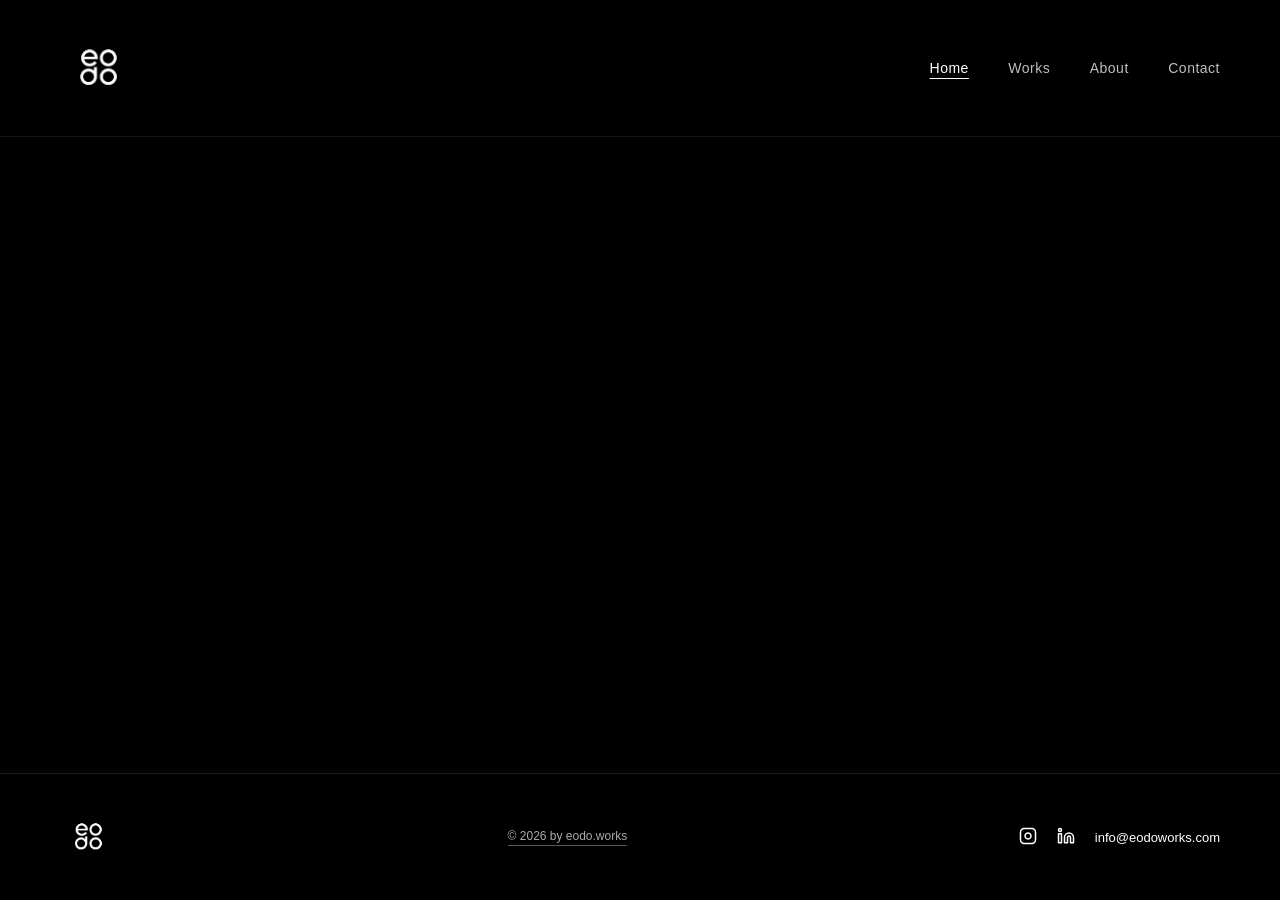
==== index.html @ b3eb88b8 "Adjust main section height and footer comment Updated main section height and footer comment." ====
<!DOCTYPE html>
<html lang="en">
<head>
    <meta charset="UTF-8">
    <meta name="viewport" content="width=device-width, initial-scale=1.0">
    <title>eodo — Architecture, Design, Research, Urbanism</title>
    <meta name="description" content="eodo is an independent architectural and design practice based in Istanbul and Paris, founded by Emre Eren Özaşık and Öykü Çimoğlu.">
    <meta name="keywords" content="eodo, eodoworks, eodo works, mimarlık pratiği, architecture practice, istanbul, paris, emre eren özaşık, öykü çimoğlu">
    
    <meta property="og:title" content="eodo — Architecture & Design Practice">
    <meta property="og:description" content="Independent architectural and design practice operating across Istanbul and Paris.">
    <meta property="og:url" content="https://eodoworks.com/">
    <meta property="og:type" content="website">

    <link rel="stylesheet" href="style.css">
</head>
<script>
    // Sağ tık menüsünü engelleme
    document.addEventListener('contextmenu', function(e) {
        e.preventDefault();
    });

    // Klavye üzerinden görsel sürükleme veya kaydetme kısayollarını engelleme
    document.addEventListener('dragstart', function(e) {
        if (e.target.nodeName === 'IMG' || e.target.nodeName === 'VIDEO') {
            e.preventDefault();
        }
    });
</script>
<body class="home-page">

    <!-- Arka Planda Sabit Tam Ekran Video -->
    <div class="home-fullscreen-video-bg">
        <video autoplay muted loop playsinline>
            <source src="eodo-bg.mp4" type="video/mp4">
        </video>
    </div>
    <div class="home-video-overlay"></div>

    <!-- Giriş Animasyonlu Logo (Ortadan Başlayıp Sol Üste Gider) -->
    <div class="intro-logo-overlay">
        <img src="logo-white.png" alt="eodo">
    </div>

    <header>
        <a href="index.html" class="nav-logo">
            <img src="logo-white.png" alt="eodo">
        </a>
        <nav>
            <a href="index.html" class="active">Home</a>
            <a href="works.html">Works</a>
            <a href="about.html">About</a>
            <a href="contact.html">Contact</a>
        </nav>
    </header>

    <main style="height: calc(100vh - 136px);">
        <!-- Tam ekran video alanı doldurucusu -->
    </main>

    <!-- Aşağı Kaydırınca Görünen Siyah Footer Şeridi -->
    <footer class="home-footer">
        <div class="footer-logo">
            <img src="logo-white.png" alt="eodo">
        </div>
        <div class="footer-copy">© 2026 by eodo.works</div>
        <div class="footer-right">
            <a href="https://www.instagram.com/eodo.works/" target="_blank" aria-label="Instagram">
                <svg width="18" height="18" viewBox="0 0 24 24" fill="none" stroke="currentColor" stroke-width="2"><rect x="2" y="2" width="20" height="20" rx="5" ry="5"></rect><path d="M16 11.37A4 4 0 1 1 12.63 8 4 4 0 0 1 16 11.37z"></path><line x1="17.5" y1="6.5" x2="17.51" y2="6.5"></line></svg>
            </a>
            <a href="https://www.linkedin.com/company/eodoworks/" target="_blank" aria-label="LinkedIn">
                <svg width="18" height="18" viewBox="0 0 24 24" fill="none" stroke="currentColor" stroke-width="2" stroke-linecap="round" stroke-linejoin="round"><path d="M16 8a6 6 0 0 1 6 6v7h-4v-7a2 2 0 0 0-2-2 2 2 0 0 0-2 2v7h-4v-7a6 6 0 0 1 6-6z"></path><rect x="2" y="9" width="4" height="12"></rect><circle cx="4" cy="4" r="2"></circle></svg>
            </a>
            <a href="mailto:info@eodoworks.com">info@eodoworks.com</a>
        </div>
    </footer>

</body>
</html>
---- style.css ----
/* ==========================================================================
   1. GENEL SIFIRLAMA & TIPOGRAFİ (FUTURA FONT)
   ========================================================================== */
* {
    margin: 0;
    padding: 0;
    box-sizing: border-box;
    font-family: "Futura", "Futura PT", "Century Gothic", AppleGothic, sans-serif;
}

body {
    background-color: #000000;
    color: #ffffff;
    display: flex;
    flex-direction: column;
    min-height: 100vh;
    overflow-x: hidden;
    overflow-y: scroll;
}

main {
    flex: 1;
    width: 100%;
}

.bg-black {
    background-color: #000000;
    color: #ffffff;
}

.bg-white {
    background-color: #ffffff;
    color: #000000;
}

/* ==========================================================================
   2. NAVİGASYON / HEADER (DİĞER SAYFALAR İÇİN)
   ========================================================================== */
header {
    background-color: #000000;
    padding: 30px 60px;
    display: flex;
    justify-content: space-between;
    align-items: center;
    position: sticky;
    top: 0;
    z-index: 100;
}

.nav-logo img {
    height: 76px;
    width: auto;
    display: block;
}

nav a {
    color: #ffffff;
    text-decoration: none;
    margin-left: 35px;
    font-size: 14px;
    letter-spacing: 0.5px;
    opacity: 0.75;
    transition: opacity 0.2s ease;
}

nav a:hover, nav a.active {
    opacity: 1;
    text-decoration: underline;
    text-underline-offset: 5px;
}

/* ==========================================================================
   3. ALT BİLGİ / FOOTER
   ========================================================================== */
footer {
    background-color: #ffffff;
    color: #000000;
    padding: 35px 60px;
    display: flex;
    justify-content: space-between;
    align-items: center;
    border-top: 1px solid #e0e0e0;
}

.footer-logo img {
    height: 56px;
    width: auto;
    display: block;
}

.footer-copy {
    font-size: 12px;
    color: #555555;
    border-bottom: 1px solid #777777;
    padding-bottom: 2px;
}

.footer-right {
    display: flex;
    align-items: center;
    gap: 20px;
    font-size: 13px;
}

.footer-right a {
    color: #000000;
    text-decoration: none;
    transition: opacity 0.2s;
}

.footer-right a:hover {
    opacity: 0.6;
}

/* ==========================================================================
   4. HOME SAYFASI ÖZEL & İNTRO LOGO ANİMASYONU
   ========================================================================== */
body.home-page {
    position: relative;
    background-color: #000000;
    min-height: 100vh;
}

body.home-page header {
    position: absolute !important;
    top: 0 !important;
    left: 0 !important;
    width: 100% !important;
    background-color: rgba(0, 0, 0, 0.35) !important;
    backdrop-filter: blur(6px);
    z-index: 1000;
    border-bottom: 1px solid rgba(255, 255, 255, 0.08);
}

/* Tam ekran arka plan video katmanı */
body.home-page .home-fullscreen-video-bg {
    position: fixed;
    top: 0;
    left: 0;
    width: 100vw;
    height: 100vh;
    z-index: -2;
    overflow: hidden;
    background-color: #000;
}

body.home-page .home-fullscreen-video-bg video {
    width: 100%;
    height: 100%;
    object-fit: cover;
    object-position: center;
    filter: grayscale(100%) contrast(1.45) brightness(0.65) saturate(0);
    transform: scale(1.02);
}

body.home-page .home-video-overlay {
    position: fixed;
    top: 0;
    left: 0;
    width: 100vw;
    height: 100vh;
    background: rgba(0, 0, 0, 0.35);
    z-index: -1;
    pointer-events: none;
}

/* Anasayfa main alanı: Tam olarak 100vh yapar, böylece ilk ekranda footer görünmez, aşağı kaydırınca çıkar */
body.home-page main {
    height: 100vh;
    width: 100vw;
    position: relative;
    z-index: 1;
}

/* BIG Tarzı Ortadan Sol Üste Giden Logo Animasyonu */
.intro-logo-overlay {
    position: fixed;
    top: 0;
    left: 0;
    width: 100vw;
    height: 100vh;
    background-color: rgba(0, 0, 0, 0.85);
    display: flex;
    align-items: center;
    justify-content: center;
    z-index: 9999;
    animation: fadeOutBg 0.4s ease 1.1s forwards;
    pointer-events: none;
}

.intro-logo-overlay img {
    height: 110px;
    width: auto;
    animation: moveToCorner 1.2s cubic-bezier(0.77, 0, 0.175, 1) forwards;
}

@keyframes moveToCorner {
    0% {
        transform: translate(0, 0) scale(1.8);
        opacity: 1;
    }
    60% {
        opacity: 1;
    }
    100% {
        transform: translate(calc(-50vw + 60px + 75px), calc(-50vh + 30px + 38px)) scale(0.69);
        opacity: 0;
    }
}

@keyframes fadeOutBg {
    0% {
        background-color: rgba(0, 0, 0, 0.85);
    }
    100% {
        background-color: rgba(0, 0, 0, 0);
        visibility: hidden;
    }
}

/* ==========================================================================
   5. WORKS SAYFASI
   ========================================================================== */
.project-grid {
    display: grid;
    grid-template-columns: repeat(auto-fill, minmax(360px, 1fr));
    gap: 40px;
    max-width: 1300px;
    margin: 0 auto;
}

.project-card {
    cursor: pointer;
    overflow: hidden;
    text-decoration: none;
    color: inherit;
    display: block;
}

.project-card .img-wrapper {
    width: 100%;
    aspect-ratio: 16 / 10;
    overflow: hidden;
    background-color: #111111;
    margin-bottom: 12px;
}

.project-card img {
    width: 100%;
    height: 100%;
    object-fit: cover;
    filter: grayscale(100%) brightness(0.9);
    transition: transform 0.4s ease, filter 0.4s ease, opacity 0.4s ease;
    opacity: 0.85;
}

.project-card:hover img {
    transform: scale(1.03);
    filter: grayscale(0%) brightness(1);
    opacity: 1;
}

.project-info h3 {
    font-size: 15px;
    font-weight: bold;
    margin-bottom: 4px;
}

.project-info p {
    font-size: 12px;
    opacity: 0.6;
}

/* ==========================================================================
   6. ABOUT SAYFASI
   ========================================================================== */
.about-intro-container {
    display: flex;
    gap: 60px;
    align-items: flex-start;
    margin-bottom: 120px;
}

.founders-container {
    display: flex;
    gap: 80px;
}

.founder-card {
    flex: 1;
}

/* ==========================================================================
   7. CONTACT SAYFASI
   ========================================================================== */
.contact-container {
    padding: 90px 10%;
    min-height: 65vh;
    display: flex;
    justify-content: space-between;
    align-items: flex-start;
}

.contact-form-wrapper {
    width: 48%;
}

.contact-logo-wrapper {
    width: 42%;
    text-align: right;
    padding-top: 30px;
}

.form-group {
    margin-bottom: 30px;
}

.form-group label {
    display: block;
    font-size: 14px;
    margin-bottom: 8px;
}

.form-row {
    display: flex;
    gap: 25px;
}

.form-row .form-group {
    flex: 1;
}

input[type="text"], input[type="email"], textarea {
    width: 100%;
    background: transparent;
    border: none;
    border-bottom: 1px solid #ffffff;
    color: #ffffff;
    padding: 12px 0;
    font-size: 14px;
    outline: none;
}

textarea {
    resize: vertical;
    min-height: 100px;
}

.btn-send {
    background-color: #ffffff;
    color: #000000;
    border: none;
    padding: 12px 35px;
    border-radius: 25px;
    font-weight: bold;
    cursor: pointer;
    font-size: 12px;
    letter-spacing: 1.5px;
    transition: background-color 0.2s, color 0.2s;
}

.btn-send:hover {
    background-color: #cccccc;
}

/* ==========================================================================
   8. PROJE DETAY SAYFASI
   ========================================================================== */
.project-hero-cover {
    width: 100% !important;
    height: auto !important;
    margin: 0 0 60px 0 !important;
    padding: 0 !important;
    background-color: #000000;
}

.project-hero-cover img {
    width: 100% !important;
    height: auto !important;
    max-width: 100% !important;
    display: block !important;
}

.project-detail-container {
    padding: 40px 8%;
    max-width: 1400px;
    margin: 0 auto;
}

.project-header-grid {
    display: grid;
    grid-template-columns: 1.2fr 1fr;
    gap: 40px;
    border: 1px solid #333333;
    padding: 40px;
    margin-bottom: 50px;
    background-color: #050505;
}

.project-left-col h1 {
    font-size: 26px;
    font-weight: 500;
    line-height: 1.3;
    margin-bottom: 25px;
    letter-spacing: -0.5px;
}

.project-tags {
    display: flex;
    flex-wrap: wrap;
    gap: 10px;
    margin-bottom: 35px;
}

.tag-box {
    border: 1px solid #ffffff;
    padding: 6px 14px;
    font-size: 11px;
    text-transform: uppercase;
    letter-spacing: 1px;
    opacity: 0.9;
}

.team-list-section {
    font-size: 13px;
    line-height: 1.8;
    color: #cccccc;
}

.team-list-section h4 {
    font-size: 11px;
    text-transform: uppercase;
    letter-spacing: 1px;
    color: #888888;
    margin-bottom: 6px;
    margin-top: 20px;
}

.team-list-section h4:first-child {
    margin-top: 0;
}

.project-specs-table {
    display: flex;
    flex-direction: column;
    gap: 18px;
    justify-content: center;
}

.spec-row {
    display: grid;
    grid-template-columns: 180px 1fr;
    align-items: baseline;
    border-bottom: 1px solid #1a1a1a;
    padding-bottom: 10px;
    font-size: 13px;
}

.spec-label {
    text-transform: uppercase;
    font-size: 11px;
    letter-spacing: 1.5px;
    color: #888888;
}

.spec-value {
    color: #ffffff;
    font-size: 14px;
    line-height: 1.4;
}

.intro-section {
    margin-bottom: 30px;
}

.intro-title {
    font-size: 11px;
    text-transform: uppercase;
    letter-spacing: 2px;
    color: #888888;
    margin-bottom: 12px;
}

.intro-box {
    border: 1px solid #333333;
    padding: 35px;
    position: relative;
    background-color: #050505;
}

.intro-content {
    font-size: 14px;
    line-height: 1.8;
    color: #dddddd;
    max-height: 120px;
    overflow: hidden;
    transition: max-height 0.5s ease-in-out;
}

.intro-box.expanded .intro-content {
    max-height: 3000px;
}

.intro-toggle-btn {
    position: absolute;
    bottom: 20px;
    right: 20px;
    width: 34px;
    height: 34px;
    border: 1px solid #ffffff;
    background: #000000;
    color: #ffffff;
    font-size: 20px;
    display: flex;
    align-items: center;
    justify-content: center;
    cursor: pointer;
    user-select: none;
    transition: background 0.2s, color 0.2s;
}

.intro-toggle-btn:hover {
    background: #ffffff;
    color: #000000;
}

.project-galleries-white-section {
    background-color: #ffffff;
    color: #000000;
    width: 100%;
    padding-top: 60px;
    padding-bottom: 20px;
}

.gallery-category-section {
    margin-bottom: 80px;
}

.category-header-clean {
    margin-bottom: 20px;
}

.category-header-clean .category-title {
    font-size: 13px;
    text-transform: uppercase;
    letter-spacing: 2px;
    color: #000000;
    font-weight: bold;
}

.bark-slider-wrapper {
    width: 100%;
    height: 650px;
    display: block;
    position: relative;
    overflow: hidden;
    background-color: #ffffff;
}

.bark-slider-wrapper img {
    width: 100% !important;
    height: 100% !important;
    object-fit: contain !important;
    cursor: pointer;
    display: block;
    margin: 0 auto;
    transition: opacity 0.2s ease;
    user-select: none;
}

.bark-slider-wrapper img:hover {
    opacity: 0.92;
}

.project-galleries-white-section .project-nav {
    display: flex;
    justify-content: space-between;
    align-items: center;
    padding-top: 40px;
    border-top: 1px solid #e0e0e0;
}

.project-galleries-white-section .project-nav a {
    color: #000000;
    text-decoration: none;
    font-size: 13px;
    opacity: 0.75;
    transition: opacity 0.2s;
}

.project-galleries-white-section .project-nav a:hover {
    opacity: 1;
    text-decoration: underline;
}

/* --- GÖRSEL VE VİDEO KOPYALAMA / SÜRÜKLEME KORUMASI --- */
img, video {
    -webkit-user-select: none;
    -moz-user-select: none;
    -ms-user-select: none;
    user-select: none;
    -webkit-user-drag: none;
    pointer-events: auto;
}

/* --- ANASAYFA ÖZEL FOOTER (SİYAH ARKA PLAN) --- */
footer.home-footer {
    background-color: #000000 !important;
    color: #ffffff !important;
    border-top: 1px solid rgba(255, 255, 255, 0.1) !important;
    position: relative;
    z-index: 10;
}

footer.home-footer .footer-copy {
    color: #aaaaaa !important;
    border-bottom: 1px solid #555555 !important;
}

footer.home-footer .footer-right a {
    color: #ffffff !important;
}

footer.home-footer .footer-right a:hover {
    opacity: 0.7;
}

/* --- SAYFALAR ARASI YUMUŞAK GEÇİŞ (FADE-IN EFEKTİ) --- */
@keyframes pageFadeIn {
    from {
        opacity: 0;
        transform: translateY(4px);
    }
    to {
        opacity: 1;
        transform: translateY(0);
    }
}

body {
    animation: pageFadeIn 0.4s ease-in-out forwards;
}

/* ==========================================================================
   MOBİL UYUM (RESPONSIVE)
   ========================================================================== */
@media (max-width: 900px) {
    .project-header-grid {
        grid-template-columns: 1fr;
        padding: 25px;
    }

    .spec-row {
        grid-template-columns: 130px 1fr;
    }
}

@media (max-width: 768px) {
    header {
        padding: 15px 20px !important;
        flex-direction: row !important;
        justify-content: space-between !important;
        align-items: center !important;
        gap: 0 !important;
    }

    .nav-logo img {
        height: 48px !important;
        width: auto !important;
        margin: 0 !important;
    }

    nav {
        display: flex !important;
        gap: 12px !important;
    }

    nav a {
        margin-left: 0 !important;
        font-size: 12px !important;
        letter-spacing: 0.2px !important;
    }

    footer {
        padding: 20px;
        flex-direction: column;
        gap: 15px;
        text-align: center;
    }
    
    .footer-logo img {
        margin: 0 auto;
    }

    .project-grid {
        grid-template-columns: 1fr;
    }

    .project-hero-cover {
        margin-bottom: 30px !important;
    }

    .project-detail-container {
        padding: 30px 5%;
    }

    .project-left-col h1 {
        font-size: 22px;
    }

    .bark-slider-wrapper {
        height: 380px;
    }

    .category-header-clean .category-title {
        font-size: 11px;
    }

    .founders-container {
        flex-direction: column !important;
        gap: 50px !important;
    }

    .contact-container {
        padding: 40px 5% !important;
        flex-direction: column !important;
        align-items: stretch !important;
        gap: 40px !important;
    }

    .contact-form-wrapper {
        width: 100% !important;
    }

    .contact-logo-wrapper {
        width: 100% !important;
        text-align: left !important;
        padding-top: 0 !important;
    }

    .contact-logo-wrapper img {
        max-width: 140px !important;
        height: auto !important;
    }

    .form-row {
        flex-direction: column !important;
        gap: 0 !important;
    }

    body.home-page .home-fullscreen-video-bg video {
        width: 100vw !important;
        height: 100vh !important;
        object-fit: contain !important;
        transform: scale(1) !important;
    }
}
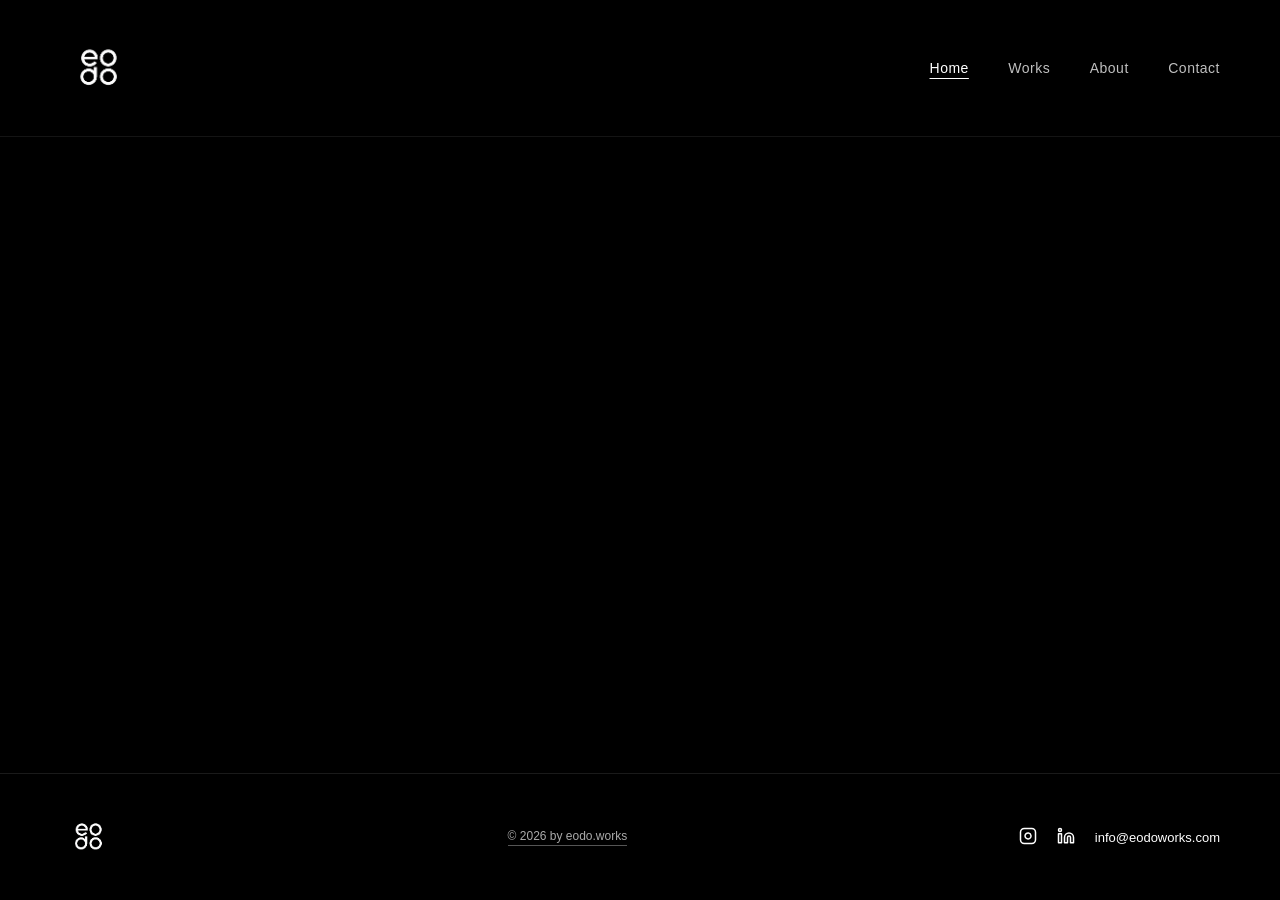
==== commit 3945f866: "Refactor main element and remove height adjustment script Removed main element and associated JavaSc" ====
--- a/index.html
+++ b/index.html
@@ -15,12 +15,11 @@
     <link rel="stylesheet" href="style.css">
 </head>
 <script>
-    // Sağ tık menüsünü engelleme
+    // Sağ tık ve sürükleme koruması
     document.addEventListener('contextmenu', function(e) {
         e.preventDefault();
     });
 
-    // Klavye üzerinden görsel sürükleme veya kaydetme kısayollarını engelleme
     document.addEventListener('dragstart', function(e) {
         if (e.target.nodeName === 'IMG' || e.target.nodeName === 'VIDEO') {
             e.preventDefault();
@@ -37,7 +36,7 @@
     </div>
     <div class="home-video-overlay"></div>
 
-    <!-- Giriş Animasyonlu Logo (Ortadan Başlayıp Sol Üste Gider) -->
+    <!-- Giriş Animasyonlu Logo -->
     <div class="intro-logo-overlay">
         <img src="logo-white.png" alt="eodo">
     </div>
@@ -54,8 +53,7 @@
         </nav>
     </header>
 
-    <main style="height: calc(100vh - 136px);">
-        <!-- Tam ekran video alanı doldurucusu -->
+    <main class="home-main-spacer">
     </main>
 
     <!-- Aşağı Kaydırınca Görünen Siyah Footer Şeridi -->
--- a/style.css
+++ b/style.css
@@ -34,7 +34,7 @@
 }
 
 /* ==========================================================================
-   2. NAVİGASYON / HEADER (DİĞER SAYFALAR İÇİN)
+   2. NAVİGASYON / HEADER
    ========================================================================== */
 header {
     background-color: #000000;
@@ -113,12 +113,14 @@
 }
 
 /* ==========================================================================
-   4. HOME SAYFASI ÖZEL & İNTRO LOGO ANİMASYONU
+   4. HOME SAYFASI ÖZEL (VİDEO VE FOOTER AŞAĞI KAYDIRMA MİMARİSİ)
    ========================================================================== */
 body.home-page {
     position: relative;
     background-color: #000000;
-    min-height: 100vh;
+    /* Anasayfanın yüksekliğini tam 100vh kilitliyoruz, footer ekranın altında gizleniyor */
+    height: 100vh;
+    overflow-y: scroll;
 }
 
 body.home-page header {
@@ -132,7 +134,6 @@
     border-bottom: 1px solid rgba(255, 255, 255, 0.08);
 }
 
-/* Tam ekran arka plan video katmanı */
 body.home-page .home-fullscreen-video-bg {
     position: fixed;
     top: 0;
@@ -164,12 +165,34 @@
     pointer-events: none;
 }
 
-/* Anasayfa main alanı: Tam olarak 100vh yapar, böylece ilk ekranda footer görünmez, aşağı kaydırınca çıkar */
 body.home-page main {
     height: 100vh;
     width: 100vw;
-    position: relative;
-    z-index: 1;
+}
+
+/* Anasayfa özel siyah footer: İlk ekranda tam ekranın altında (görünmez) durur, kaydırınca gelir */
+footer.home-footer {
+    position: absolute;
+    bottom: 0;
+    left: 0;
+    width: 100%;
+    background-color: #000000 !important;
+    color: #ffffff !important;
+    border-top: 1px solid rgba(255, 255, 255, 0.1) !important;
+    z-index: 10;
+}
+
+footer.home-footer .footer-copy {
+    color: #aaaaaa !important;
+    border-bottom: 1px solid #555555 !important;
+}
+
+footer.home-footer .footer-right a {
+    color: #ffffff !important;
+}
+
+footer.home-footer .footer-right a:hover {
+    opacity: 0.7;
 }
 
 /* BIG Tarzı Ortadan Sol Üste Giden Logo Animasyonu */
@@ -263,495 +286,477 @@
 .project-info h3 {
     font-size: 15px;
     font-weight: bold;
-    margin-bottom: 4px;
-}
-
-.project-info p {
-    font-size: 12px;
-    opacity: 0.6;
-}
-
-/* ==========================================================================
-   6. ABOUT SAYFASI
-   ========================================================================== */
-.about-intro-container {
-    display: flex;
-    gap: 60px;
-    align-items: flex-start;
-    margin-bottom: 120px;
-}
-
-.founders-container {
-    display: flex;
-    gap: 80px;
-}
-
-.founder-card {
-    flex: 1;
-}
-
-/* ==========================================================================
-   7. CONTACT SAYFASI
-   ========================================================================== */
-.contact-container {
-    padding: 90px 10%;
-    min-height: 65vh;
-    display: flex;
-    justify-content: space-between;
-    align-items: flex-start;
-}
-
-.contact-form-wrapper {
-    width: 48%;
-}
-
-.contact-logo-wrapper {
-    width: 42%;
-    text-align: right;
-    padding-top: 30px;
-}
-
-.form-group {
-    margin-bottom: 30px;
-}
-
-.form-group label {
-    display: block;
-    font-size: 14px;
-    margin-bottom: 8px;
-}
-
-.form-row {
-    display: flex;
-    gap: 25px;
-}
-
-.form-row .form-group {
-    flex: 1;
-}
-
-input[type="text"], input[type="email"], textarea {
-    width: 100%;
-    background: transparent;
-    border: none;
-    border-bottom: 1px solid #ffffff;
-    color: #ffffff;
-    padding: 12px 0;
-    font-size: 14px;
-    outline: none;
-}
-
-textarea {
-    resize: vertical;
-    min-height: 100px;
-}
-
-.btn-send {
-    background-color: #ffffff;
-    color: #000000;
-    border: none;
-    padding: 12px 35px;
-    border-radius: 25px;
-    font-weight: bold;
-    cursor: pointer;
-    font-size: 12px;
-    letter-spacing: 1.5px;
-    transition: background-color 0.2s, color 0.2s;
-}
-
-.btn-send:hover {
-    background-color: #cccccc;
-}
-
-/* ==========================================================================
-   8. PROJE DETAY SAYFASI
-   ========================================================================== */
-.project-hero-cover {
-    width: 100% !important;
-    height: auto !important;
-    margin: 0 0 60px 0 !important;
-    padding: 0 !important;
-    background-color: #000000;
-}
-
-.project-hero-cover img {
-    width: 100% !important;
-    height: auto !important;
-    max-width: 100% !important;
-    display: block !important;
-}
-
-.project-detail-container {
-    padding: 40px 8%;
-    max-width: 1400px;
-    margin: 0 auto;
-}
-
-.project-header-grid {
-    display: grid;
-    grid-template-columns: 1.2fr 1fr;
-    gap: 40px;
-    border: 1px solid #333333;
-    padding: 40px;
-    margin-bottom: 50px;
-    background-color: #050505;
-}
-
-.project-left-col h1 {
-    font-size: 26px;
-    font-weight: 500;
-    line-height: 1.3;
-    margin-bottom: 25px;
-    letter-spacing: -0.5px;
-}
-
-.project-tags {
-    display: flex;
-    flex-wrap: wrap;
-    gap: 10px;
-    margin-bottom: 35px;
-}
-
-.tag-box {
-    border: 1px solid #ffffff;
-    padding: 6px 14px;
-    font-size: 11px;
-    text-transform: uppercase;
-    letter-spacing: 1px;
-    opacity: 0.9;
-}
-
-.team-list-section {
-    font-size: 13px;
-    line-height: 1.8;
-    color: #cccccc;
-}
-
-.team-list-section h4 {
-    font-size: 11px;
-    text-transform: uppercase;
-    letter-spacing: 1px;
-    color: #888888;
-    margin-bottom: 6px;
-    margin-top: 20px;
-}
-
-.team-list-section h4:first-child {
-    margin-top: 0;
-}
-
-.project-specs-table {
-    display: flex;
-    flex-direction: column;
-    gap: 18px;
-    justify-content: center;
-}
-
-.spec-row {
-    display: grid;
-    grid-template-columns: 180px 1fr;
-    align-items: baseline;
-    border-bottom: 1px solid #1a1a1a;
-    padding-bottom: 10px;
-    font-size: 13px;
-}
-
-.spec-label {
-    text-transform: uppercase;
-    font-size: 11px;
-    letter-spacing: 1.5px;
-    color: #888888;
-}
-
-.spec-value {
-    color: #ffffff;
-    font-size: 14px;
-    line-height: 1.4;
-}
-
-.intro-section {
-    margin-bottom: 30px;
-}
-
-.intro-title {
-    font-size: 11px;
-    text-transform: uppercase;
-    letter-spacing: 2px;
-    color: #888888;
-    margin-bottom: 12px;
-}
-
-.intro-box {
-    border: 1px solid #333333;
-    padding: 35px;
-    position: relative;
-    background-color: #050505;
-}
-
-.intro-content {
-    font-size: 14px;
-    line-height: 1.8;
-    color: #dddddd;
-    max-height: 120px;
-    overflow: hidden;
-    transition: max-height 0.5s ease-in-out;
-}
-
-.intro-box.expanded .intro-content {
-    max-height: 3000px;
-}
-
-.intro-toggle-btn {
-    position: absolute;
-    bottom: 20px;
-    right: 20px;
-    width: 34px;
-    height: 34px;
-    border: 1px solid #ffffff;
-    background: #000000;
-    color: #ffffff;
-    font-size: 20px;
-    display: flex;
-    align-items: center;
-    justify-content: center;
-    cursor: pointer;
-    user-select: none;
-    transition: background 0.2s, color 0.2s;
-}
-
-.intro-toggle-btn:hover {
-    background: #ffffff;
-    color: #000000;
-}
-
-.project-galleries-white-section {
-    background-color: #ffffff;
-    color: #000000;
-    width: 100%;
-    padding-top: 60px;
-    padding-bottom: 20px;
-}
-
-.gallery-category-section {
-    margin-bottom: 80px;
-}
-
-.category-header-clean {
-    margin-bottom: 20px;
-}
-
-.category-header-clean .category-title {
-    font-size: 13px;
-    text-transform: uppercase;
-    letter-spacing: 2px;
-    color: #000000;
-    font-weight: bold;
-}
-
-.bark-slider-wrapper {
-    width: 100%;
-    height: 650px;
-    display: block;
-    position: relative;
-    overflow: hidden;
-    background-color: #ffffff;
-}
-
-.bark-slider-wrapper img {
-    width: 100% !important;
-    height: 100% !important;
-    object-fit: contain !important;
-    cursor: pointer;
-    display: block;
-    margin: 0 auto;
-    transition: opacity 0.2s ease;
-    user-select: none;
-}
-
-.bark-slider-wrapper img:hover {
-    opacity: 0.92;
-}
-
-.project-galleries-white-section .project-nav {
-    display: flex;
-    justify-content: space-between;
-    align-items: center;
-    padding-top: 40px;
-    border-top: 1px solid #e0e0e0;
-}
-
-.project-galleries-white-section .project-nav a {
-    color: #000000;
-    text-decoration: none;
-    font-size: 13px;
-    opacity: 0.75;
-    transition: opacity 0.2s;
-}
-
-.project-galleries-white-section .project-nav a:hover {
-    opacity: 1;
-    text-decoration: underline;
-}
-
-/* --- GÖRSEL VE VİDEO KOPYALAMA / SÜRÜKLEME KORUMASI --- */
-img, video {
-    -webkit-user-select: none;
-    -moz-user-select: none;
-    -ms-user-select: none;
-    user-select: none;
-    -webkit-user-drag: none;
-    pointer-events: auto;
-}
-
-/* --- ANASAYFA ÖZEL FOOTER (SİYAH ARKA PLAN) --- */
-footer.home-footer {
-    background-color: #000000 !important;
-    color: #ffffff !important;
-    border-top: 1px solid rgba(255, 255, 255, 0.1) !important;
-    position: relative;
-    z-index: 10;
-}
-
-footer.home-footer .footer-copy {
-    color: #aaaaaa !important;
-    border-bottom: 1px solid #555555 !important;
-}
-
-footer.home-footer .footer-right a {
-    color: #ffffff !important;
-}
-
-footer.home-footer .footer-right a:hover {
-    opacity: 0.7;
-}
-
-/* --- SAYFALAR ARASI YUMUŞAK GEÇİŞ (FADE-IN EFEKTİ) --- */
-@keyframes pageFadeIn {
-    from {
-        opacity: 0;
-        transform: translateY(4px);
-    }
-    to {
+.project-info h3 {
+        font-size: 15px;
+        font-weight: bold;
+        margin-bottom: 4px;
+    }
+
+    .project-info p {
+        font-size: 12px;
+        opacity: 0.6;
+    }
+
+    /* ==========================================================================
+       6. ABOUT SAYFASI
+       ========================================================================== */
+    .about-intro-container {
+        display: flex;
+        gap: 60px;
+        align-items: flex-start;
+        margin-bottom: 120px;
+    }
+
+    .founders-container {
+        display: flex;
+        gap: 80px;
+    }
+
+    .founder-card {
+        flex: 1;
+    }
+
+    /* ==========================================================================
+       7. CONTACT SAYFASI
+       ========================================================================== */
+    .contact-container {
+        padding: 90px 10%;
+        min-height: 65vh;
+        display: flex;
+        justify-content: space-between;
+        align-items: flex-start;
+    }
+
+    .contact-form-wrapper {
+        width: 48%;
+    }
+
+    .contact-logo-wrapper {
+        width: 42%;
+        text-align: right;
+        padding-top: 30px;
+    }
+
+    .form-group {
+        margin-bottom: 30px;
+    }
+
+    .form-group label {
+        display: block;
+        font-size: 14px;
+        margin-bottom: 8px;
+    }
+
+    .form-row {
+        display: flex;
+        gap: 25px;
+    }
+
+    .form-row .form-group {
+        flex: 1;
+    }
+
+    input[type="text"], input[type="email"], textarea {
+        width: 100%;
+        background: transparent;
+        border: none;
+        border-bottom: 1px solid #ffffff;
+        color: #ffffff;
+        padding: 12px 0;
+        font-size: 14px;
+        outline: none;
+    }
+
+    textarea {
+        resize: vertical;
+        min-height: 100px;
+    }
+
+    .btn-send {
+        background-color: #ffffff;
+        color: #000000;
+        border: none;
+        padding: 12px 35px;
+        border-radius: 25px;
+        font-weight: bold;
+        cursor: pointer;
+        font-size: 12px;
+        letter-spacing: 1.5px;
+        transition: background-color 0.2s, color 0.2s;
+    }
+
+    .btn-send:hover {
+        background-color: #cccccc;
+    }
+
+    /* ==========================================================================
+       8. PROJE DETAY SAYFASI
+       ========================================================================== */
+    .project-hero-cover {
+        width: 100% !important;
+        height: auto !important;
+        margin: 0 0 60px 0 !important;
+        padding: 0 !important;
+        background-color: #000000;
+    }
+
+    .project-hero-cover img {
+        width: 100% !important;
+        height: auto !important;
+        max-width: 100% !important;
+        display: block !important;
+    }
+
+    .project-detail-container {
+        padding: 40px 8%;
+        max-width: 1400px;
+        margin: 0 auto;
+    }
+
+    .project-header-grid {
+        display: grid;
+        grid-template-columns: 1.2fr 1fr;
+        gap: 40px;
+        border: 1px solid #333333;
+        padding: 40px;
+        margin-bottom: 50px;
+        background-color: #050505;
+    }
+
+    .project-left-col h1 {
+        font-size: 26px;
+        font-weight: 500;
+        line-height: 1.3;
+        margin-bottom: 25px;
+        letter-spacing: -0.5px;
+    }
+
+    .project-tags {
+        display: flex;
+        flex-wrap: wrap;
+        gap: 10px;
+        margin-bottom: 35px;
+    }
+
+    .tag-box {
+        border: 1px solid #ffffff;
+        padding: 6px 14px;
+        font-size: 11px;
+        text-transform: uppercase;
+        letter-spacing: 1px;
+        opacity: 0.9;
+    }
+
+    .team-list-section {
+        font-size: 13px;
+        line-height: 1.8;
+        color: #cccccc;
+    }
+
+    .team-list-section h4 {
+        font-size: 11px;
+        text-transform: uppercase;
+        letter-spacing: 1px;
+        color: #888888;
+        margin-bottom: 6px;
+        margin-top: 20px;
+    }
+
+    .team-list-section h4:first-child {
+        margin-top: 0;
+    }
+
+    .project-specs-table {
+        display: flex;
+        flex-direction: column;
+        gap: 18px;
+        justify-content: center;
+    }
+
+    .spec-row {
+        display: grid;
+        grid-template-columns: 180px 1fr;
+        align-items: baseline;
+        border-bottom: 1px solid #1a1a1a;
+        padding-bottom: 10px;
+        font-size: 13px;
+    }
+
+    .spec-label {
+        text-transform: uppercase;
+        font-size: 11px;
+        letter-spacing: 1.5px;
+        color: #888888;
+    }
+
+    .spec-value {
+        color: #ffffff;
+        font-size: 14px;
+        line-height: 1.4;
+    }
+
+    .intro-section {
+        margin-bottom: 30px;
+    }
+
+    .intro-title {
+        font-size: 11px;
+        text-transform: uppercase;
+        letter-spacing: 2px;
+        color: #888888;
+        margin-bottom: 12px;
+    }
+
+    .intro-box {
+        border: 1px solid #333333;
+        padding: 35px;
+        position: relative;
+        background-color: #050505;
+    }
+
+    .intro-content {
+        font-size: 14px;
+        line-height: 1.8;
+        color: #dddddd;
+        max-height: 120px;
+        overflow: hidden;
+        transition: max-height 0.5s ease-in-out;
+    }
+
+    .intro-box.expanded .intro-content {
+        max-height: 3000px;
+    }
+
+    .intro-toggle-btn {
+        position: absolute;
+        bottom: 20px;
+        right: 20px;
+        width: 34px;
+        height: 34px;
+        border: 1px solid #ffffff;
+        background: #000000;
+        color: #ffffff;
+        font-size: 20px;
+        display: flex;
+        align-items: center;
+        justify-content: center;
+        cursor: pointer;
+        user-select: none;
+        transition: background 0.2s, color 0.2s;
+    }
+
+    .intro-toggle-btn:hover {
+        background: #ffffff;
+        color: #000000;
+    }
+
+    .project-galleries-white-section {
+        background-color: #ffffff;
+        color: #000000;
+        width: 100%;
+        padding-top: 60px;
+        padding-bottom: 20px;
+    }
+
+    .gallery-category-section {
+        margin-bottom: 80px;
+    }
+
+    .category-header-clean {
+        margin-bottom: 20px;
+    }
+
+    .category-header-clean .category-title {
+        font-size: 13px;
+        text-transform: uppercase;
+        letter-spacing: 2px;
+        color: #000000;
+        font-weight: bold;
+    }
+
+    .bark-slider-wrapper {
+        width: 100%;
+        height: 650px;
+        display: block;
+        position: relative;
+        overflow: hidden;
+        background-color: #ffffff;
+    }
+
+    .bark-slider-wrapper img {
+        width: 100% !important;
+        height: 100% !important;
+        object-fit: contain !important;
+        cursor: pointer;
+        display: block;
+        margin: 0 auto;
+        transition: opacity 0.2s ease;
+        user-select: none;
+    }
+
+    .bark-slider-wrapper img:hover {
+        opacity: 0.92;
+    }
+
+    .project-galleries-white-section .project-nav {
+        display: flex;
+        justify-content: space-between;
+        align-items: center;
+        padding-top: 40px;
+        border-top: 1px solid #e0e0e0;
+    }
+
+    .project-galleries-white-section .project-nav a {
+        color: #000000;
+        text-decoration: none;
+        font-size: 13px;
+        opacity: 0.75;
+        transition: opacity 0.2s;
+    }
+
+    .project-galleries-white-section .project-nav a:hover {
         opacity: 1;
-        transform: translateY(0);
-    }
-}
-
-body {
-    animation: pageFadeIn 0.4s ease-in-out forwards;
-}
-
-/* ==========================================================================
-   MOBİL UYUM (RESPONSIVE)
-   ========================================================================== */
-@media (max-width: 900px) {
-    .project-header-grid {
-        grid-template-columns: 1fr;
-        padding: 25px;
-    }
-
-    .spec-row {
-        grid-template-columns: 130px 1fr;
-    }
-}
-
-@media (max-width: 768px) {
-    header {
-        padding: 15px 20px !important;
-        flex-direction: row !important;
-        justify-content: space-between !important;
-        align-items: center !important;
-        gap: 0 !important;
-    }
-
-    .nav-logo img {
-        height: 48px !important;
-        width: auto !important;
-        margin: 0 !important;
-    }
-
-    nav {
-        display: flex !important;
-        gap: 12px !important;
-    }
-
-    nav a {
-        margin-left: 0 !important;
-        font-size: 12px !important;
-        letter-spacing: 0.2px !important;
-    }
-
-    footer {
-        padding: 20px;
-        flex-direction: column;
-        gap: 15px;
-        text-align: center;
-    }
-    
-    .footer-logo img {
-        margin: 0 auto;
-    }
-
-    .project-grid {
-        grid-template-columns: 1fr;
-    }
-
-    .project-hero-cover {
-        margin-bottom: 30px !important;
-    }
-
-    .project-detail-container {
-        padding: 30px 5%;
-    }
-
-    .project-left-col h1 {
-        font-size: 22px;
-    }
-
-    .bark-slider-wrapper {
-        height: 380px;
-    }
-
-    .category-header-clean .category-title {
-        font-size: 11px;
-    }
-
-    .founders-container {
-        flex-direction: column !important;
-        gap: 50px !important;
-    }
-
-    .contact-container {
-        padding: 40px 5% !important;
-        flex-direction: column !important;
-        align-items: stretch !important;
-        gap: 40px !important;
-    }
-
-    .contact-form-wrapper {
-        width: 100% !important;
-    }
-
-    .contact-logo-wrapper {
-        width: 100% !important;
-        text-align: left !important;
-        padding-top: 0 !important;
-    }
-
-    .contact-logo-wrapper img {
-        max-width: 140px !important;
-        height: auto !important;
-    }
-
-    .form-row {
-        flex-direction: column !important;
-        gap: 0 !important;
-    }
-
-    body.home-page .home-fullscreen-video-bg video {
-        width: 100vw !important;
-        height: 100vh !important;
-        object-fit: contain !important;
-        transform: scale(1) !important;
-    }
-}
+        text-decoration: underline;
+    }
+
+    /* --- GÖRSEL VE VİDEO KOPYALAMA / SÜRÜKLEME KORUMASI --- */
+    img, video {
+        -webkit-user-select: none;
+        -moz-user-select: none;
+        -ms-user-select: none;
+        user-select: none;
+        -webkit-user-drag: none;
+        pointer-events: auto;
+    }
+
+    /* --- SAYFALAR ARASI YUMUŞAK GEÇİŞ --- */
+    @keyframes pageFadeIn {
+        from {
+            opacity: 0;
+            transform: translateY(4px);
+        }
+        to {
+            opacity: 1;
+            transform: translateY(0);
+        }
+    }
+
+    body {
+        animation: pageFadeIn 0.4s ease-in-out forwards;
+    }
+
+    /* ==========================================================================
+       MOBİL UYUM (RESPONSIVE)
+       ========================================================================== */
+    @media (max-width: 900px) {
+        .project-header-grid {
+            grid-template-columns: 1fr;
+            padding: 25px;
+        }
+
+        .spec-row {
+            grid-template-columns: 130px 1fr;
+        }
+    }
+
+    @media (max-width: 768px) {
+        header {
+            padding: 15px 20px !important;
+            flex-direction: row !important;
+            justify-content: space-between !important;
+            align-items: center !important;
+            gap: 0 !important;
+        }
+
+        .nav-logo img {
+            height: 48px !important;
+            width: auto !important;
+            margin: 0 !important;
+        }
+
+        nav {
+            display: flex !important;
+            gap: 12px !important;
+        }
+
+        nav a {
+            margin-left: 0 !important;
+            font-size: 12px !important;
+            letter-spacing: 0.2px !important;
+        }
+
+        footer {
+            padding: 20px;
+            flex-direction: column;
+            gap: 15px;
+            text-align: center;
+        }
+        
+        .footer-logo img {
+            margin: 0 auto;
+        }
+
+        .project-grid {
+            grid-template-columns: 1fr;
+        }
+
+        .project-hero-cover {
+            margin-bottom: 30px !important;
+        }
+
+        .project-detail-container {
+            padding: 30px 5%;
+        }
+
+        .project-left-col h1 {
+            font-size: 22px;
+        }
+
+        .bark-slider-wrapper {
+            height: 380px;
+        }
+
+        .category-header-clean .category-title {
+            font-size: 11px;
+        }
+
+        .founders-container {
+            flex-direction: column !important;
+            gap: 50px !important;
+        }
+
+        .contact-container {
+            padding: 40px 5% !important;
+            flex-direction: column !important;
+            align-items: stretch !important;
+            gap: 40px !important;
+        }
+
+        .contact-form-wrapper {
+            width: 100% !important;
+        }
+
+        .contact-logo-wrapper {
+            width: 100% !important;
+            text-align: left !important;
+            padding-top: 0 !important;
+        }
+
+        .contact-logo-wrapper img {
+            max-width: 140px !important;
+            height: auto !important;
+        }
+
+        .form-row {
+            flex-direction: column !important;
+            gap: 0 !important;
+        }
+
+        body.home-page .home-fullscreen-video-bg video {
+            width: 100vw !important;
+            height: 100vh !important;
+            object-fit: contain !important;
+            transform: scale(1) !important;
+        }
+    }
+}
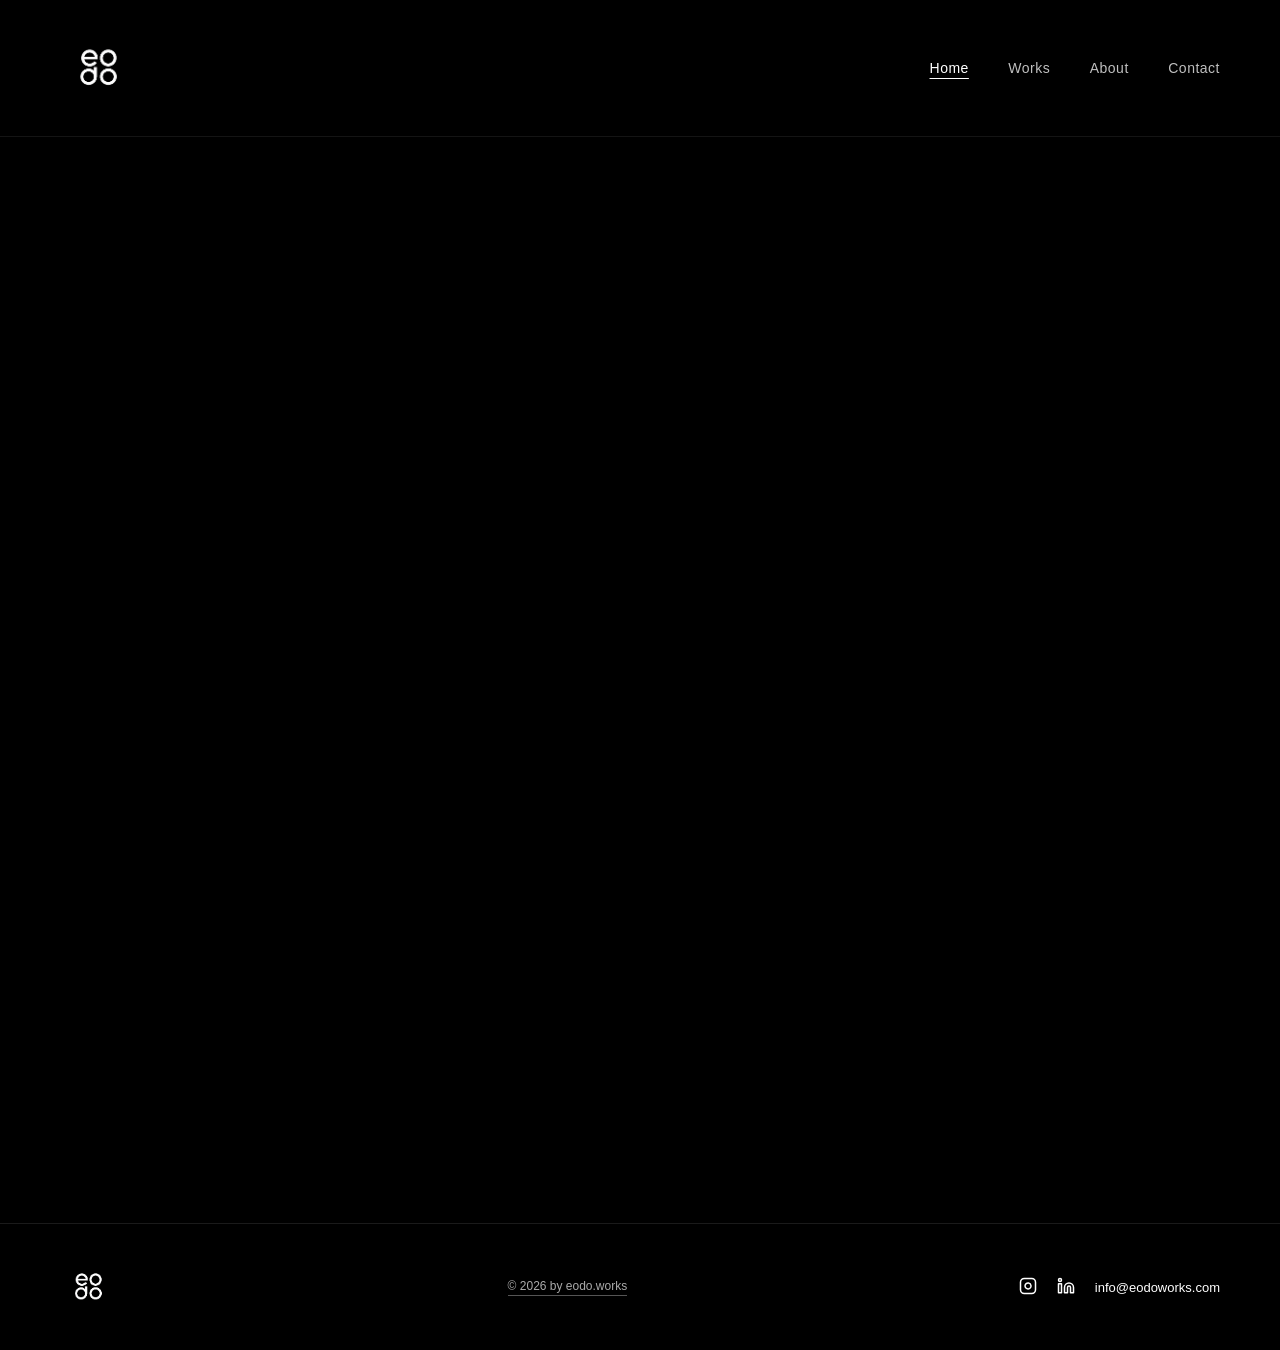
==== commit e57b8fcd: "Implement home page styles and video background Added custom styles for home page layout and video b" ====
--- a/index.html
+++ b/index.html
@@ -13,6 +13,71 @@
     <meta property="og:type" content="website">
 
     <link rel="stylesheet" href="style.css">
+    <style>
+        /* Anasayfa için özel akış ve kaydırma mimarisi */
+        body.home-page {
+            height: 150vh; /* Sayfanın aşağı kaydırılabilir olmasını sağlar */
+            overflow-y: scroll;
+            overflow-x: hidden;
+            position: relative;
+        }
+
+        /* Video arka planda tamamen sabit kalır */
+        body.home-page .home-fullscreen-video-bg {
+            position: fixed;
+            top: 0;
+            left: 0;
+            width: 100vw;
+            height: 100vh;
+            z-index: -2;
+            overflow: hidden;
+            background-color: #000;
+        }
+
+        body.home-page .home-fullscreen-video-bg video {
+            width: 100%;
+            height: 100%;
+            object-fit: cover;
+            object-position: center;
+            filter: grayscale(100%) contrast(1.45) brightness(0.65) saturate(0);
+            transform: scale(1.02);
+        }
+
+        body.home-page .home-video-overlay {
+            position: fixed;
+            top: 0;
+            left: 0;
+            width: 100vw;
+            height: 100vh;
+            background: rgba(0, 0, 0, 0.35);
+            z-index: -1;
+            pointer-events: none;
+        }
+
+        /* Header üstte sabit kalır */
+        body.home-page header {
+            position: fixed !important;
+            top: 0 !important;
+            left: 0 !important;
+            width: 100% !important;
+            background-color: rgba(0, 0, 0, 0.35) !important;
+            backdrop-filter: blur(6px);
+            z-index: 1000;
+            border-bottom: 1px solid rgba(255, 255, 255, 0.08);
+        }
+
+        /* Footer sayfanın en altında (150vh'in dibinde) konumlanır, aşağı kaydırınca görünür */
+        body.home-page footer.home-footer {
+            position: absolute;
+            bottom: 0;
+            left: 0;
+            width: 100%;
+            background-color: #000000 !important;
+            color: #ffffff !important;
+            border-top: 1px solid rgba(255, 255, 255, 0.1) !important;
+            z-index: 10;
+        }
+    </style>
 </head>
 <script>
     // Sağ tık ve sürükleme koruması
@@ -53,7 +118,8 @@
         </nav>
     </header>
 
-    <main class="home-main-spacer">
+    <main style="height: 100vh;">
+        <!-- İlk ekranda boşluk -->
     </main>
 
     <!-- Aşağı Kaydırınca Görünen Siyah Footer Şeridi -->
--- a/style.css
+++ b/style.css
@@ -6,6 +6,10 @@
     padding: 0;
     box-sizing: border-box;
     font-family: "Futura", "Futura PT", "Century Gothic", AppleGothic, sans-serif;
+}
+
+html, body {
+    height: 100%;
 }
 
 body {
@@ -70,7 +74,7 @@
 }
 
 /* ==========================================================================
-   3. ALT BİLGİ / FOOTER
+   3. ALT BİLGİ / FOOTER (NORMAL SAYFALAR İÇİN - BEYAZ)
    ========================================================================== */
 footer {
     background-color: #ffffff;
@@ -80,6 +84,8 @@
     justify-content: space-between;
     align-items: center;
     border-top: 1px solid #e0e0e0;
+    width: 100%;
+    margin-top: auto;
 }
 
 .footer-logo img {
@@ -113,12 +119,10 @@
 }
 
 /* ==========================================================================
-   4. HOME SAYFASI ÖZEL (VİDEO VE FOOTER AŞAĞI KAYDIRMA MİMARİSİ)
+   4. HOME SAYFASI ÖZEL MİMARİSİ
    ========================================================================== */
 body.home-page {
     position: relative;
-    background-color: #000000;
-    /* Anasayfanın yüksekliğini tam 100vh kilitliyoruz, footer ekranın altında gizleniyor */
     height: 100vh;
     overflow-y: scroll;
 }
@@ -165,21 +169,29 @@
     pointer-events: none;
 }
 
-body.home-page main {
+body.home-page .home-main-spacer {
     height: 100vh;
     width: 100vw;
 }
 
-/* Anasayfa özel siyah footer: İlk ekranda tam ekranın altında (görünmez) durur, kaydırınca gelir */
+/* ==========================================================================
+   5. HOME VE ABOUT SAYFASI ÖZEL FOOTER (SİYAH)
+   ========================================================================== */
 footer.home-footer {
+    background-color: #000000 !important;
+    color: #ffffff !important;
+    border-top: 1px solid rgba(255, 255, 255, 0.1) !important;
+    width: 100%;
+    margin-top: auto;
+    position: relative;
+    z-index: 10;
+}
+
+body.home-page footer.home-footer {
     position: absolute;
     bottom: 0;
     left: 0;
-    width: 100%;
-    background-color: #000000 !important;
-    color: #ffffff !important;
-    border-top: 1px solid rgba(255, 255, 255, 0.1) !important;
-    z-index: 10;
+    margin-top: 0 !important;
 }
 
 footer.home-footer .footer-copy {
@@ -242,7 +254,7 @@
 }
 
 /* ==========================================================================
-   5. WORKS SAYFASI
+   6. WORKS SAYFASI
    ========================================================================== */
 .project-grid {
     display: grid;
@@ -286,477 +298,473 @@
 .project-info h3 {
     font-size: 15px;
     font-weight: bold;
-.project-info h3 {
-        font-size: 15px;
-        font-weight: bold;
-        margin-bottom: 4px;
-    }
-
-    .project-info p {
-        font-size: 12px;
-        opacity: 0.6;
-    }
-
-    /* ==========================================================================
-       6. ABOUT SAYFASI
-       ========================================================================== */
-    .about-intro-container {
-        display: flex;
-        gap: 60px;
-        align-items: flex-start;
-        margin-bottom: 120px;
+    margin-bottom: 4px;
+}
+
+.project-info p {
+    font-size: 12px;
+    opacity: 0.6;
+}
+
+/* ==========================================================================
+   7. ABOUT SAYFASI
+   ========================================================================== */
+.about-intro-container {
+    display: flex;
+    gap: 60px;
+    align-items: flex-start;
+    margin-bottom: 120px;
+}
+
+.founders-container {
+    display: flex;
+    gap: 80px;
+}
+
+.founder-card {
+    flex: 1;
+}
+
+/* ==========================================================================
+   8. CONTACT SAYFASI
+   ========================================================================== */
+.contact-container {
+    padding: 90px 10%;
+    min-height: 65vh;
+    display: flex;
+    justify-content: space-between;
+    align-items: flex-start;
+}
+
+.contact-form-wrapper {
+    width: 48%;
+}
+
+.contact-logo-wrapper {
+    width: 42%;
+    text-align: right;
+    padding-top: 30px;
+}
+
+.form-group {
+    margin-bottom: 30px;
+}
+
+.form-group label {
+    display: block;
+    font-size: 14px;
+    margin-bottom: 8px;
+}
+
+.form-row {
+    display: flex;
+    gap: 25px;
+}
+
+.form-row .form-group {
+    flex: 1;
+}
+
+input[type="text"], input[type="email"], textarea {
+    width: 100%;
+    background: transparent;
+    border: none;
+    border-bottom: 1px solid #ffffff;
+    color: #ffffff;
+    padding: 12px 0;
+    font-size: 14px;
+    outline: none;
+}
+
+textarea {
+    resize: vertical;
+    min-height: 100px;
+}
+
+.btn-send {
+    background-color: #ffffff;
+    color: #000000;
+    border: none;
+    padding: 12px 35px;
+    border-radius: 25px;
+    font-weight: bold;
+    cursor: pointer;
+    font-size: 12px;
+    letter-spacing: 1.5px;
+    transition: background-color 0.2s, color 0.2s;
+}
+
+.btn-send:hover {
+    background-color: #cccccc;
+}
+
+/* ==========================================================================
+   9. PROJE DETAY SAYFASI
+   ========================================================================== */
+.project-hero-cover {
+    width: 100% !important;
+    height: auto !important;
+    margin: 0 0 60px 0 !important;
+    padding: 0 !important;
+    background-color: #000000;
+}
+
+.project-hero-cover img {
+    width: 100% !important;
+    height: auto !important;
+    max-width: 100% !important;
+    display: block !important;
+}
+
+.project-detail-container {
+    padding: 40px 8%;
+    max-width: 1400px;
+    margin: 0 auto;
+}
+
+.project-header-grid {
+    display: grid;
+    grid-template-columns: 1.2fr 1fr;
+    gap: 40px;
+    border: 1px solid #333333;
+    padding: 40px;
+    margin-bottom: 50px;
+    background-color: #050505;
+}
+
+.project-left-col h1 {
+    font-size: 26px;
+    font-weight: 500;
+    line-height: 1.3;
+    margin-bottom: 25px;
+    letter-spacing: -0.5px;
+}
+
+.project-tags {
+    display: flex;
+    flex-wrap: wrap;
+    gap: 10px;
+    margin-bottom: 35px;
+}
+
+.tag-box {
+    border: 1px solid #ffffff;
+    padding: 6px 14px;
+    font-size: 11px;
+    text-transform: uppercase;
+    letter-spacing: 1px;
+    opacity: 0.9;
+}
+
+.team-list-section {
+    font-size: 13px;
+    line-height: 1.8;
+    color: #cccccc;
+}
+
+.team-list-section h4 {
+    font-size: 11px;
+    text-transform: uppercase;
+    letter-spacing: 1px;
+    color: #888888;
+    margin-bottom: 6px;
+    margin-top: 20px;
+}
+
+.team-list-section h4:first-child {
+    margin-top: 0;
+}
+
+.project-specs-table {
+    display: flex;
+    flex-direction: column;
+    gap: 18px;
+    justify-content: center;
+}
+
+.spec-row {
+    display: grid;
+    grid-template-columns: 180px 1fr;
+    align-items: baseline;
+    border-bottom: 1px solid #1a1a1a;
+    padding-bottom: 10px;
+    font-size: 13px;
+}
+
+.spec-label {
+    text-transform: uppercase;
+    font-size: 11px;
+    letter-spacing: 1.5px;
+    color: #888888;
+}
+
+.spec-value {
+    color: #ffffff;
+    font-size: 14px;
+    line-height: 1.4;
+}
+
+.intro-section {
+    margin-bottom: 30px;
+}
+
+.intro-title {
+    font-size: 11px;
+    text-transform: uppercase;
+    letter-spacing: 2px;
+    color: #888888;
+    margin-bottom: 12px;
+}
+
+.intro-box {
+    border: 1px solid #333333;
+    padding: 35px;
+    position: relative;
+    background-color: #050505;
+}
+
+.intro-content {
+    font-size: 14px;
+    line-height: 1.8;
+    color: #dddddd;
+    max-height: 120px;
+    overflow: hidden;
+    transition: max-height 0.5s ease-in-out;
+}
+
+.intro-box.expanded .intro-content {
+    max-height: 3000px;
+}
+
+.intro-toggle-btn {
+    position: absolute;
+    bottom: 20px;
+    right: 20px;
+    width: 34px;
+    height: 34px;
+    border: 1px solid #ffffff;
+    background: #000000;
+    color: #ffffff;
+    font-size: 20px;
+    display: flex;
+    align-items: center;
+    justify-content: center;
+    cursor: pointer;
+    user-select: none;
+    transition: background 0.2s, color 0.2s;
+}
+
+.intro-toggle-btn:hover {
+    background: #ffffff;
+    color: #000000;
+}
+
+.project-galleries-white-section {
+    background-color: #ffffff;
+    color: #000000;
+    width: 100%;
+    padding-top: 60px;
+    padding-bottom: 20px;
+}
+
+.gallery-category-section {
+    margin-bottom: 80px;
+}
+
+.category-header-clean {
+    margin-bottom: 20px;
+}
+
+.category-header-clean .category-title {
+    font-size: 13px;
+    text-transform: uppercase;
+    letter-spacing: 2px;
+    color: #000000;
+    font-weight: bold;
+}
+
+.bark-slider-wrapper {
+    width: 100%;
+    height: 650px;
+    display: block;
+    position: relative;
+    overflow: hidden;
+    background-color: #ffffff;
+}
+
+.bark-slider-wrapper img {
+    width: 100% !important;
+    height: 100% !important;
+    object-fit: contain !important;
+    cursor: pointer;
+    display: block;
+    margin: 0 auto;
+    transition: opacity 0.2s ease;
+    user-select: none;
+}
+
+.bark-slider-wrapper img:hover {
+    opacity: 0.92;
+}
+
+.project-galleries-white-section .project-nav {
+    display: flex;
+    justify-content: space-between;
+    align-items: center;
+    padding-top: 40px;
+    border-top: 1px solid #e0e0e0;
+}
+
+.project-galleries-white-section .project-nav a {
+    color: #000000;
+    text-decoration: none;
+    font-size: 13px;
+    opacity: 0.75;
+    transition: opacity 0.2s;
+}
+
+.project-galleries-white-section .project-nav a:hover {
+    opacity: 1;
+    text-decoration: underline;
+}
+
+/* --- GÖRSEL VE VİDEO KOPYALAMA / SÜRÜKLEME KORUMASI --- */
+img, video {
+    -webkit-user-select: none;
+    -moz-user-select: none;
+    -ms-user-select: none;
+    user-select: none;
+    -webkit-user-drag: none;
+    pointer-events: auto;
+}
+
+/* --- SAYFALAR ARASI YUMUŞAK GEÇİŞ --- */
+@keyframes pageFadeIn {
+    from {
+        opacity: 0;
+        transform: translateY(4px);
+    }
+    to {
+        opacity: 1;
+        transform: translateY(0);
+    }
+}
+
+body {
+    animation: pageFadeIn 0.4s ease-in-out forwards;
+}
+
+/* ==========================================================================
+   MOBİL UYUM (RESPONSIVE)
+   ========================================================================== */
+@media (max-width: 900px) {
+    .project-header-grid {
+        grid-template-columns: 1fr;
+        padding: 25px;
+    }
+
+    .spec-row {
+        grid-template-columns: 130px 1fr;
+    }
+}
+
+@media (max-width: 768px) {
+    header {
+        padding: 15px 20px !important;
+        flex-direction: row !important;
+        justify-content: space-between !important;
+        align-items: center !important;
+        gap: 0 !important;
+    }
+
+    .nav-logo img {
+        height: 48px !important;
+        width: auto !important;
+        margin: 0 !important;
+    }
+
+    nav {
+        display: flex !important;
+        gap: 12px !important;
+    }
+
+    nav a {
+        margin-left: 0 !important;
+        font-size: 12px !important;
+        letter-spacing: 0.2px !important;
+    }
+
+    footer {
+        padding: 20px;
+        flex-direction: column;
+        gap: 15px;
+        text-align: center;
+    }
+    
+    .footer-logo img {
+        margin: 0 auto;
+    }
+
+    .project-grid {
+        grid-template-columns: 1fr;
+    }
+
+    .project-hero-cover {
+        margin-bottom: 30px !important;
+    }
+
+    .project-detail-container {
+        padding: 30px 5%;
+    }
+
+    .project-left-col h1 {
+        font-size: 22px;
+    }
+
+    .bark-slider-wrapper {
+        height: 380px;
+    }
+
+    .category-header-clean .category-title {
+        font-size: 11px;
     }
 
     .founders-container {
-        display: flex;
-        gap: 80px;
-    }
-
-    .founder-card {
-        flex: 1;
-    }
-
-    /* ==========================================================================
-       7. CONTACT SAYFASI
-       ========================================================================== */
+        flex-direction: column !important;
+        gap: 50px !important;
+    }
+
     .contact-container {
-        padding: 90px 10%;
-        min-height: 65vh;
-        display: flex;
-        justify-content: space-between;
-        align-items: flex-start;
+        padding: 40px 5% !important;
+        flex-direction: column !important;
+        align-items: stretch !important;
+        gap: 40px !important;
     }
 
     .contact-form-wrapper {
-        width: 48%;
+        width: 100% !important;
     }
 
     .contact-logo-wrapper {
-        width: 42%;
-        text-align: right;
-        padding-top: 30px;
-    }
-
-    .form-group {
-        margin-bottom: 30px;
-    }
-
-    .form-group label {
-        display: block;
-        font-size: 14px;
-        margin-bottom: 8px;
+        width: 100% !important;
+        text-align: left !important;
+        padding-top: 0 !important;
+    }
+
+    .contact-logo-wrapper img {
+        max-width: 140px !important;
+        height: auto !important;
     }
 
     .form-row {
-        display: flex;
-        gap: 25px;
-    }
-
-    .form-row .form-group {
-        flex: 1;
-    }
-
-    input[type="text"], input[type="email"], textarea {
-        width: 100%;
-        background: transparent;
-        border: none;
-        border-bottom: 1px solid #ffffff;
-        color: #ffffff;
-        padding: 12px 0;
-        font-size: 14px;
-        outline: none;
-    }
-
-    textarea {
-        resize: vertical;
-        min-height: 100px;
-    }
-
-    .btn-send {
-        background-color: #ffffff;
-        color: #000000;
-        border: none;
-        padding: 12px 35px;
-        border-radius: 25px;
-        font-weight: bold;
-        cursor: pointer;
-        font-size: 12px;
-        letter-spacing: 1.5px;
-        transition: background-color 0.2s, color 0.2s;
-    }
-
-    .btn-send:hover {
-        background-color: #cccccc;
-    }
-
-    /* ==========================================================================
-       8. PROJE DETAY SAYFASI
-       ========================================================================== */
-    .project-hero-cover {
-        width: 100% !important;
-        height: auto !important;
-        margin: 0 0 60px 0 !important;
-        padding: 0 !important;
-        background-color: #000000;
-    }
-
-    .project-hero-cover img {
-        width: 100% !important;
-        height: auto !important;
-        max-width: 100% !important;
-        display: block !important;
-    }
-
-    .project-detail-container {
-        padding: 40px 8%;
-        max-width: 1400px;
-        margin: 0 auto;
-    }
-
-    .project-header-grid {
-        display: grid;
-        grid-template-columns: 1.2fr 1fr;
-        gap: 40px;
-        border: 1px solid #333333;
-        padding: 40px;
-        margin-bottom: 50px;
-        background-color: #050505;
-    }
-
-    .project-left-col h1 {
-        font-size: 26px;
-        font-weight: 500;
-        line-height: 1.3;
-        margin-bottom: 25px;
-        letter-spacing: -0.5px;
-    }
-
-    .project-tags {
-        display: flex;
-        flex-wrap: wrap;
-        gap: 10px;
-        margin-bottom: 35px;
-    }
-
-    .tag-box {
-        border: 1px solid #ffffff;
-        padding: 6px 14px;
-        font-size: 11px;
-        text-transform: uppercase;
-        letter-spacing: 1px;
-        opacity: 0.9;
-    }
-
-    .team-list-section {
-        font-size: 13px;
-        line-height: 1.8;
-        color: #cccccc;
-    }
-
-    .team-list-section h4 {
-        font-size: 11px;
-        text-transform: uppercase;
-        letter-spacing: 1px;
-        color: #888888;
-        margin-bottom: 6px;
-        margin-top: 20px;
-    }
-
-    .team-list-section h4:first-child {
-        margin-top: 0;
-    }
-
-    .project-specs-table {
-        display: flex;
-        flex-direction: column;
-        gap: 18px;
-        justify-content: center;
-    }
-
-    .spec-row {
-        display: grid;
-        grid-template-columns: 180px 1fr;
-        align-items: baseline;
-        border-bottom: 1px solid #1a1a1a;
-        padding-bottom: 10px;
-        font-size: 13px;
-    }
-
-    .spec-label {
-        text-transform: uppercase;
-        font-size: 11px;
-        letter-spacing: 1.5px;
-        color: #888888;
-    }
-
-    .spec-value {
-        color: #ffffff;
-        font-size: 14px;
-        line-height: 1.4;
-    }
-
-    .intro-section {
-        margin-bottom: 30px;
-    }
-
-    .intro-title {
-        font-size: 11px;
-        text-transform: uppercase;
-        letter-spacing: 2px;
-        color: #888888;
-        margin-bottom: 12px;
-    }
-
-    .intro-box {
-        border: 1px solid #333333;
-        padding: 35px;
-        position: relative;
-        background-color: #050505;
-    }
-
-    .intro-content {
-        font-size: 14px;
-        line-height: 1.8;
-        color: #dddddd;
-        max-height: 120px;
-        overflow: hidden;
-        transition: max-height 0.5s ease-in-out;
-    }
-
-    .intro-box.expanded .intro-content {
-        max-height: 3000px;
-    }
-
-    .intro-toggle-btn {
-        position: absolute;
-        bottom: 20px;
-        right: 20px;
-        width: 34px;
-        height: 34px;
-        border: 1px solid #ffffff;
-        background: #000000;
-        color: #ffffff;
-        font-size: 20px;
-        display: flex;
-        align-items: center;
-        justify-content: center;
-        cursor: pointer;
-        user-select: none;
-        transition: background 0.2s, color 0.2s;
-    }
-
-    .intro-toggle-btn:hover {
-        background: #ffffff;
-        color: #000000;
-    }
-
-    .project-galleries-white-section {
-        background-color: #ffffff;
-        color: #000000;
-        width: 100%;
-        padding-top: 60px;
-        padding-bottom: 20px;
-    }
-
-    .gallery-category-section {
-        margin-bottom: 80px;
-    }
-
-    .category-header-clean {
-        margin-bottom: 20px;
-    }
-
-    .category-header-clean .category-title {
-        font-size: 13px;
-        text-transform: uppercase;
-        letter-spacing: 2px;
-        color: #000000;
-        font-weight: bold;
-    }
-
-    .bark-slider-wrapper {
-        width: 100%;
-        height: 650px;
-        display: block;
-        position: relative;
-        overflow: hidden;
-        background-color: #ffffff;
-    }
-
-    .bark-slider-wrapper img {
-        width: 100% !important;
-        height: 100% !important;
+        flex-direction: column !important;
+        gap: 0 !important;
+    }
+
+    body.home-page .home-fullscreen-video-bg video {
+        width: 100vw !important;
+        height: 100vh !important;
         object-fit: contain !important;
-        cursor: pointer;
-        display: block;
-        margin: 0 auto;
-        transition: opacity 0.2s ease;
-        user-select: none;
-    }
-
-    .bark-slider-wrapper img:hover {
-        opacity: 0.92;
-    }
-
-    .project-galleries-white-section .project-nav {
-        display: flex;
-        justify-content: space-between;
-        align-items: center;
-        padding-top: 40px;
-        border-top: 1px solid #e0e0e0;
-    }
-
-    .project-galleries-white-section .project-nav a {
-        color: #000000;
-        text-decoration: none;
-        font-size: 13px;
-        opacity: 0.75;
-        transition: opacity 0.2s;
-    }
-
-    .project-galleries-white-section .project-nav a:hover {
-        opacity: 1;
-        text-decoration: underline;
-    }
-
-    /* --- GÖRSEL VE VİDEO KOPYALAMA / SÜRÜKLEME KORUMASI --- */
-    img, video {
-        -webkit-user-select: none;
-        -moz-user-select: none;
-        -ms-user-select: none;
-        user-select: none;
-        -webkit-user-drag: none;
-        pointer-events: auto;
-    }
-
-    /* --- SAYFALAR ARASI YUMUŞAK GEÇİŞ --- */
-    @keyframes pageFadeIn {
-        from {
-            opacity: 0;
-            transform: translateY(4px);
-        }
-        to {
-            opacity: 1;
-            transform: translateY(0);
-        }
-    }
-
-    body {
-        animation: pageFadeIn 0.4s ease-in-out forwards;
-    }
-
-    /* ==========================================================================
-       MOBİL UYUM (RESPONSIVE)
-       ========================================================================== */
-    @media (max-width: 900px) {
-        .project-header-grid {
-            grid-template-columns: 1fr;
-            padding: 25px;
-        }
-
-        .spec-row {
-            grid-template-columns: 130px 1fr;
-        }
-    }
-
-    @media (max-width: 768px) {
-        header {
-            padding: 15px 20px !important;
-            flex-direction: row !important;
-            justify-content: space-between !important;
-            align-items: center !important;
-            gap: 0 !important;
-        }
-
-        .nav-logo img {
-            height: 48px !important;
-            width: auto !important;
-            margin: 0 !important;
-        }
-
-        nav {
-            display: flex !important;
-            gap: 12px !important;
-        }
-
-        nav a {
-            margin-left: 0 !important;
-            font-size: 12px !important;
-            letter-spacing: 0.2px !important;
-        }
-
-        footer {
-            padding: 20px;
-            flex-direction: column;
-            gap: 15px;
-            text-align: center;
-        }
-        
-        .footer-logo img {
-            margin: 0 auto;
-        }
-
-        .project-grid {
-            grid-template-columns: 1fr;
-        }
-
-        .project-hero-cover {
-            margin-bottom: 30px !important;
-        }
-
-        .project-detail-container {
-            padding: 30px 5%;
-        }
-
-        .project-left-col h1 {
-            font-size: 22px;
-        }
-
-        .bark-slider-wrapper {
-            height: 380px;
-        }
-
-        .category-header-clean .category-title {
-            font-size: 11px;
-        }
-
-        .founders-container {
-            flex-direction: column !important;
-            gap: 50px !important;
-        }
-
-        .contact-container {
-            padding: 40px 5% !important;
-            flex-direction: column !important;
-            align-items: stretch !important;
-            gap: 40px !important;
-        }
-
-        .contact-form-wrapper {
-            width: 100% !important;
-        }
-
-        .contact-logo-wrapper {
-            width: 100% !important;
-            text-align: left !important;
-            padding-top: 0 !important;
-        }
-
-        .contact-logo-wrapper img {
-            max-width: 140px !important;
-            height: auto !important;
-        }
-
-        .form-row {
-            flex-direction: column !important;
-            gap: 0 !important;
-        }
-
-        body.home-page .home-fullscreen-video-bg video {
-            width: 100vw !important;
-            height: 100vh !important;
-            object-fit: contain !important;
-            transform: scale(1) !important;
-        }
-    }
-}
+        transform: scale(1) !important;
+    }
+}
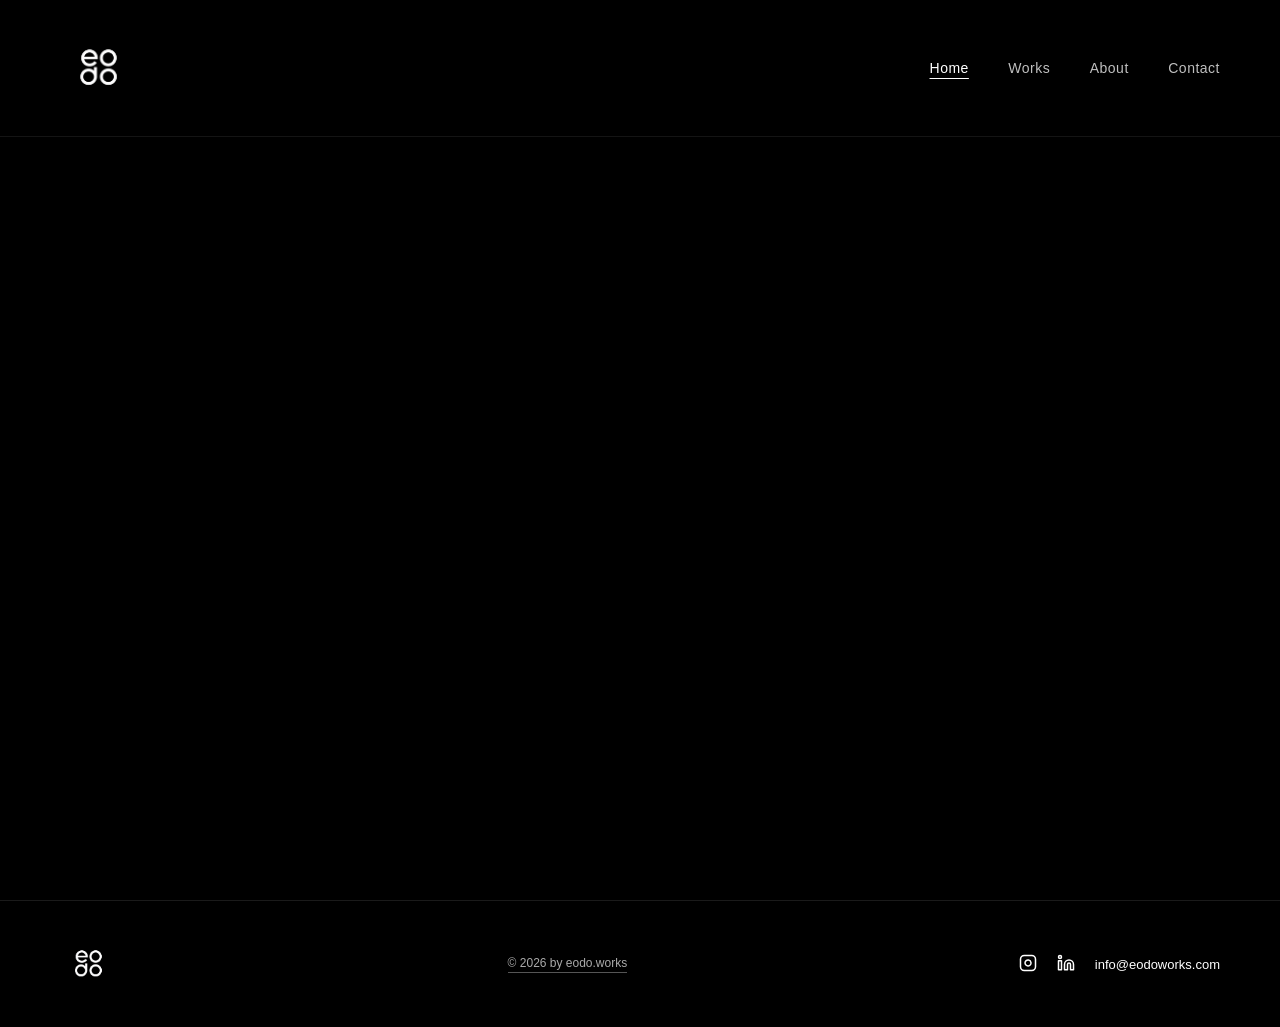
==== commit ccb17fe0: "Refactor index.html by cleaning up meta tags and comments Removed unnecessary meta tags and updated " ====
--- a/index.html
+++ b/index.html
@@ -5,24 +5,19 @@
     <meta name="viewport" content="width=device-width, initial-scale=1.0">
     <title>eodo — Architecture, Design, Research, Urbanism</title>
     <meta name="description" content="eodo is an independent architectural and design practice based in Istanbul and Paris, founded by Emre Eren Özaşık and Öykü Çimoğlu.">
-    <meta name="keywords" content="eodo, eodoworks, eodo works, mimarlık pratiği, architecture practice, istanbul, paris, emre eren özaşık, öykü çimoğlu">
-    
-    <meta property="og:title" content="eodo — Architecture & Design Practice">
-    <meta property="og:description" content="Independent architectural and design practice operating across Istanbul and Paris.">
-    <meta property="og:url" content="https://eodoworks.com/">
-    <meta property="og:type" content="website">
-
     <link rel="stylesheet" href="style.css">
     <style>
-        /* Anasayfa için özel akış ve kaydırma mimarisi */
+        /* Anasayfa akış mimarisi */
         body.home-page {
-            height: 150vh; /* Sayfanın aşağı kaydırılabilir olmasını sağlar */
+            height: auto;
+            min-height: 100vh;
             overflow-y: scroll;
             overflow-x: hidden;
             position: relative;
+            background-color: #000;
         }
 
-        /* Video arka planda tamamen sabit kalır */
+        /* Video arka planda tamamen sabit kalır, asla kaymaz */
         body.home-page .home-fullscreen-video-bg {
             position: fixed;
             top: 0;
@@ -66,11 +61,15 @@
             border-bottom: 1px solid rgba(255, 255, 255, 0.08);
         }
 
-        /* Footer sayfanın en altında (150vh'in dibinde) konumlanır, aşağı kaydırınca görünür */
+        /* İlk ekran boşluğu: Video tam ekran görünür */
+        .home-hero-spacer {
+            height: 100vh;
+            width: 100%;
+        }
+
+        /* Footer videonun hemen altında normal akışta yer alır, aşağı kaydırınca görünür */
         body.home-page footer.home-footer {
-            position: absolute;
-            bottom: 0;
-            left: 0;
+            position: relative;
             width: 100%;
             background-color: #000000 !important;
             color: #ffffff !important;
@@ -80,20 +79,14 @@
     </style>
 </head>
 <script>
-    // Sağ tık ve sürükleme koruması
-    document.addEventListener('contextmenu', function(e) {
-        e.preventDefault();
-    });
-
+    document.addEventListener('contextmenu', function(e) { e.preventDefault(); });
     document.addEventListener('dragstart', function(e) {
-        if (e.target.nodeName === 'IMG' || e.target.nodeName === 'VIDEO') {
-            e.preventDefault();
-        }
+        if (e.target.nodeName === 'IMG' || e.target.nodeName === 'VIDEO') { e.preventDefault(); }
     });
 </script>
 <body class="home-page">
 
-    <!-- Arka Planda Sabit Tam Ekran Video -->
+    <!-- Arka Planda Sabit Video -->
     <div class="home-fullscreen-video-bg">
         <video autoplay muted loop playsinline>
             <source src="eodo-bg.mp4" type="video/mp4">
@@ -101,7 +94,7 @@
     </div>
     <div class="home-video-overlay"></div>
 
-    <!-- Giriş Animasyonlu Logo -->
+    <!-- Giriş Logosu -->
     <div class="intro-logo-overlay">
         <img src="logo-white.png" alt="eodo">
     </div>
@@ -118,11 +111,10 @@
         </nav>
     </header>
 
-    <main style="height: 100vh;">
-        <!-- İlk ekranda boşluk -->
-    </main>
+    <!-- İlk Ekran Boyutu Kadar Boşluk -->
+    <div class="home-hero-spacer"></div>
 
-    <!-- Aşağı Kaydırınca Görünen Siyah Footer Şeridi -->
+    <!-- Siyah Footer (Aşağı Kaydırınca Videonun Üzerinden Gelir) -->
     <footer class="home-footer">
         <div class="footer-logo">
             <img src="logo-white.png" alt="eodo">
